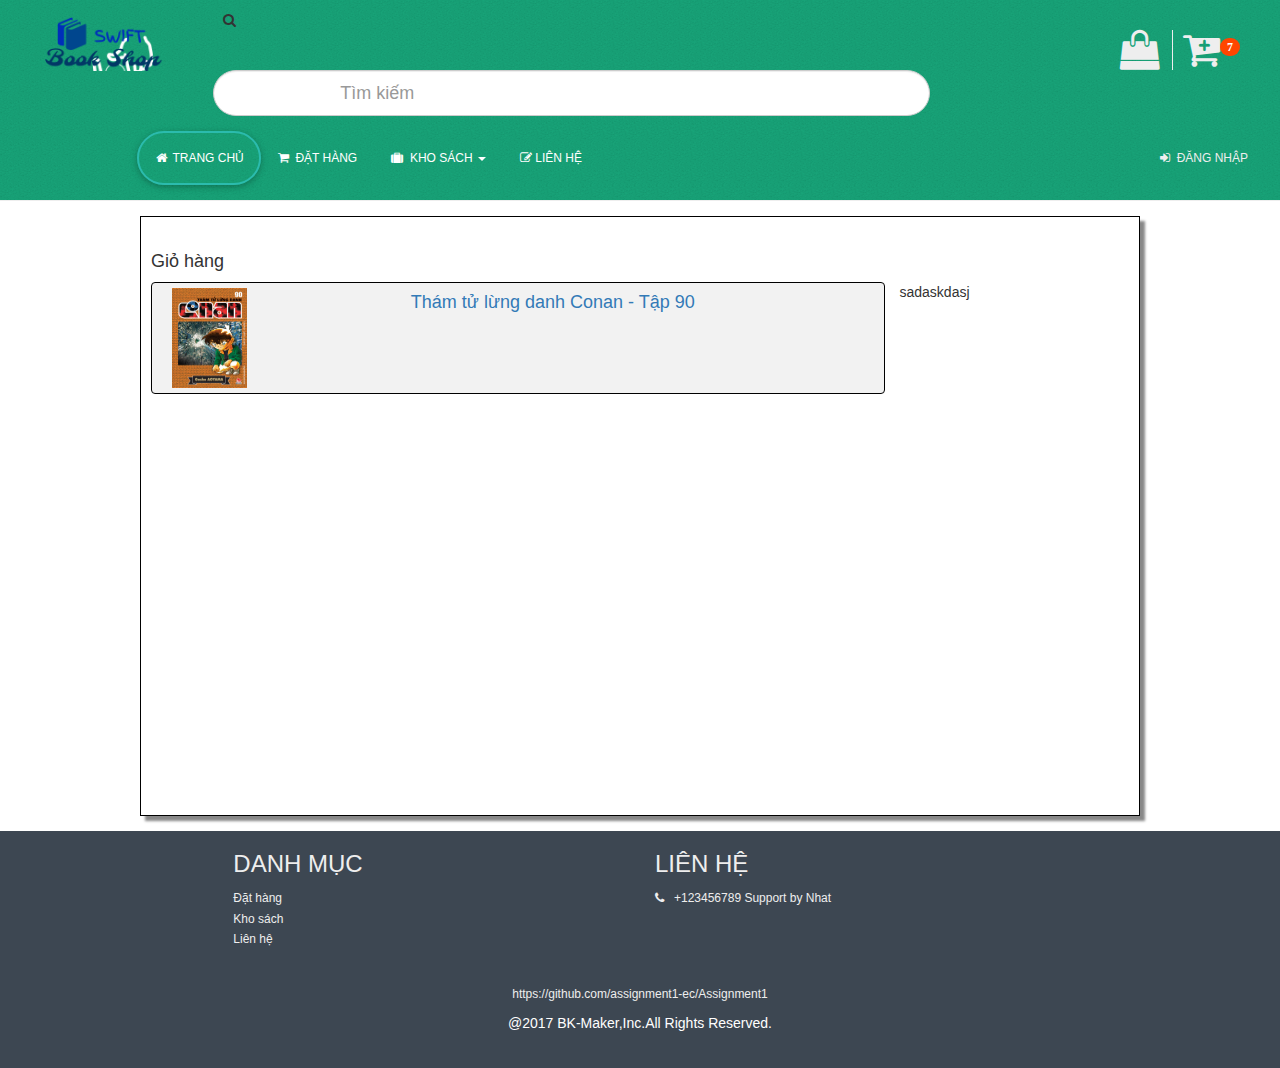
==== cart.html @ 2db315a9 "sadas" ====
<!DOCTYPE html>
<html lang="en">
<head>
	<title>Giỏ hàng</title>
	<meta charset="UTF-8">
    <meta name="viewport" content="width=device-width, initial-scale=1">
    <link href="css/bootstrap.min.css" rel="stylesheet">
    <script src="js/jquery-3.1.1.min.js"></script>
    <script src="js/bootstrap.min.js"></script>
    <script src="plugin/ckeditor/ckeditor.js"></script>
    <link href="plugin/font-awesome/css/font-awesome.min.css" rel="stylesheet">
    <link href="css/style.css" rel="stylesheet">
    <link href="css/main-style.css" rel="stylesheet">
</head>
<body>
	<!-- Begin Header -->
	<div class="header-page ">
        <div class="row" style="width: 100%">
            <button type="button" class="navbar-toggle" data-toggle="collapse" data-target="#myNavbar">
                    <span class="icon-bar"></span>
                    <span class="icon-bar"></span>
                    <span class="icon-bar"></span> 
            </button>
            <div class="col-md-2">

                <h3 class=" title-page">

                    <a href="index.html"><img src="images/logo-1.png" alt="logo"></a>
                </h3>
            </div>
            <div class=" col-md-7" id="search">
                <section id="search">
                    <label for="search-input"><i class="fa fa-search" aria-hidden="true"></i></label>
                    <input id="search-input" class="form-control input-lg" placeholder="Tìm kiếm " autocomplete="off" spellcheck="false" autocorrect="off" tabindex="1">
                    <a id="search-clear" href="#" class="fa fa-times-circle hide" aria-hidden="true"><span class="sr-only">Clear search</span></a>
                </section>
            </div>
            <div class="col-md-3 clearfix ">
                <section class="sale-icon">
                    <a href="#"><i class="fa fa-cart-plus pull-right  cart-shop " aria-hidden="true"><span class="badge">7</span></i></a>
                    <a href="#"> <i class="fa fa-shopping-bag pull-right  bag-shop" aria-hidden="true"></i></a>
                </section>
            </div>
		</div>
        <div class="col-md-offset-1">
            <nav class=" navbar navbar-inverse nav-custom ">
                <div class="collapse navbar-collapse " id="myNavbar">
                    <ul class="nav navbar-nav">
                        <li><a href="index.html" class="active-choice"><i class="fa fa-home fa-fw" aria-hidden="true"></i>&nbsp;Trang chủ</a></li>
                        <li><a href=""><i class="fa fa-shopping-cart" aria-hidden="true"></i>&nbsp; Đặt hàng</a></li>
                        <li class="dropdown">
                            <a class="dropdown-toggle" data-toggle="dropdown" href="#"><i class="fa fa-suitcase" aria-hidden="true"></i>&nbsp; Kho sách 
                                <span class="caret"></span></a>
                            <ul class="dropdown-menu">
                                <li><a href="#">Page 1-1</a></li>
                                <li><a href="#">Page 1-2</a></li>
                                <li><a href="#">Page 1-3</a></li>
                            </ul>
                        </li>

                        <li><a href=""><i class="fa fa-pencil-square-o" aria-hidden="true"></i>&nbsp;Liên hệ</a></li>
                    </ul>



                    <ul class="nav navbar-nav navbar-right">

                        <li><a href="page/nguoidung/login.html" class="login" id="login"><i class="fa fa-sign-in" aria-hidden="true"></i>&nbsp; Đăng nhập</a></li>
                    </ul>
                </div>
            </nav>
        </div>
    </div>
    <!--End Header-->

    <!-- Begin Conttent -->
        <div class="container-fluid main-page">
        	<div class="content-page">
        		<div class="row">
        			<h4>Giỏ hàng</h4>
	        		<div class="col-md-9 col-xs-12 list-book">
	        			<div class="row item-book">
	        				<div class="col-md-4 col-xs-12">
	        					<img id="image-item" src="images/conan.png" name="item-conan">
	        				</div>
	        				<div class="col-md-8 col-xs-12 info-item">
	        					<a href="#link-to-this-book"><h4>Thám tử lừng danh Conan - Tập 90</h4></a>
	       					</div>
	        			</div>
	        		</div>
	        		<div class="col-md-3 col-xs-12 total-price">
	        			sadaskdasj
	        		</div>
        		</div>
        	</div>
        </div>
    <!-- End Content -->

    <!-- Begin Footer -->
	<div class="footer-page">
	    <div class="row">
	        <div class=" col-md-offset-2 col-md-8">
	            <div class="col-xs-6 col-md-6 ">
	                <h3>Danh mục </h3>
	                <ul>
	                    <li>
	                        <a href="#">Đặt hàng</a>
	                    </li>
	                    <li>
	                        <a href="#">Kho sách</a>
	                    </li>
	                    <li>
	                        <a href="#">Liên hệ</a>
	                    </li>
	                </ul>
	            </div>
	            <div class="col-xs-6 col-md-6">
	                <h3>Liên hệ </h3>
	                <ul>
	                    <li>
	                        <a href="#"><i class="fa fa-phone" aria-hidden="true"></i> &nbsp; +123456789 Support by Nhat</a>
	                    </li>
	                </ul>
	            </div>
	        </div>
	    </div>
	    <div class="copy-right">
	        <a href="https://github.com/assignment1-ec/Assignment1">https://github.com/assignment1-ec/Assignment1</a>
	        <p>@2017 BK-Maker,Inc.All Rights Reserved.</p>
	    </div>
	</div>
    <!-- End Footer -->

</body>
</html>
---- css/style.css ----
body {
    background-color: #FFF;
}

.main-page {
    margin-top: 100px;
    background-color: #FFF;
    font-family: 'Segoe UI', Tahoma, Geneva, Verdana, sans-serif;
}


/* Portrait tablets and small desktops */


/*@media (max-width: 767px) {
    .title-page {
        text-align: center;
    }
}*/

@media screen and (max-width: 990px) and (min-width: 768px) {
    .title-page {
        text-align: center;
    }
    .main-page {
        margin-top: 140px;
    }
    .header-index {
        margin-top: 197px;
    }
    .fancy {
        display: none !important;
    }
}

.nav-custom {
    background-color: #3D4752;
    border: 0;
    margin: 15px;
    min-height: 1px;
}

.active {
    background-color: #0099FF;
}

.title-page {
    padding: 10px;
    padding-top: 12px;
    -ms-transform: rotate(-7deg);
    /* IE 9 */
    -webkit-transform: rotate(-7deg);
    /* Chrome, Safari, Opera */
    transform: rotate(-7deg);
}

.title-page span {
    color: #CC0000;
}

.title-page>a {
    font-family: "Comic Sans MS", cursive, sans-serif;
    text-decoration: none;
    cursor: pointer;
    color: #ffffff;
    font-size: 25px;
    font-weight: bold;
    text-transform: uppercase;
    word-spacing: 8px;
}

.title-page a:hover {
    color: #ffffff;
    text-shadow: 1px 1px 1px #fff;
}

.navbar-inverse .navbar-nav>li>a {
    font-family: 'Segoe UI', Tahoma, Geneva, Verdana, sans-serif !important;
    font-size: 12px;
    text-transform: uppercase;
    border: 2px solid transparent;
}

.navbar-inverse .navbar-nav>li>#login {
    color: #09C!important;
    background-color: transparent;
    padding: 15px;
    border: 2px solid transparent;
}

.navbar-inverse .navbar-nav>li>#login:hover {
    color: #ffffff !important;
    box-shadow: none;
    font-weight: normal;
    /*box-shadow: 0 5px 11px 0 rgba(0, 0, 0, .18), 0 4px 15px 0 rgba(0, 0, 0, .15);*/
}

.header-page {
    background-color: #ffffff;
    border-bottom: 1px solid #eee;
    /*box-shadow: 0 10px 16px 0 rgba(0, 0, 0, 0.2), 0 6px 20px 0 rgba(0, 0, 0, 0.19) !important;*/
}

.navbar-inverse .navbar-nav>li>a:hover {
    background-color: 0;
    text-shadow: 0;
}

.navbar-inverse .navbar-nav>li>.active-choice {
    color: #2BBBAD;
    border: 2px solid #2BBBAD;
    background-color: transparent;
    /*font-size: 30px;
    padding: 15px;*/
    border-radius: 10em;
    box-shadow: 0 2px 5px 0 rgba(0, 0, 0, .16), 0 2px 10px 0 rgba(0, 0, 0, .12);
}

.navbar-inverse .navbar-nav>li>.active-choice:hover {
    box-shadow: 0 5px 11px 0 rgba(0, 0, 0, .18), 0 4px 15px 0 rgba(0, 0, 0, .15);
}

.navbar-inverse .navbar-nav>li>a:focus,
.navbar-inverse .navbar-nav>li>a:hover {
    color: #2BBBAD;
    border: 2px solid #2BBBAD;
    background-color: transparent;
    /*font-size: 30px;
    padding: 15px;*/
    border-radius: 10em;
    box-shadow: 0 2px 5px 0 rgba(0, 0, 0, .16), 0 2px 10px 0 rgba(0, 0, 0, .12);
}

.navbar-inverse .navbar-nav>li>a {
    color: #fff;
}

.icon-bar {
    background-color: #5B5C60;
    font-family: Roboto, sans-serif;
}

.navbar-toggle:hover {
    box-shadow: 0 0 6px rgba(35, 173, 255, 1);
}

.navbar-toggle {
    border: 1px solid #eeeeee;
    border-radius: 5px;
}

.navbar-inverse .navbar-nav>.active>a,
.navbar-inverse .navbar-nav>.active>a:focus,
.navbar-inverse .navbar-nav>.active>a:hover {
    background-color: 0;
    cursor: pointer;
    /*text-shadow: 3px 3px 3px black, 0 0 1em blue, 0 0 0.2em darkblue;*/
}

.dropdown-menu {
    padding: 0;
}

.dropdown-menu>li>a {
    padding: 15px;
}

.dropdown-menu>li>a:focus,
.dropdown-menu>li>a:hover {
    background-color: #0092DF;
    color: #fff;
}

.img-circle {
    border: 5px solid #5C3566;
}

.content-page {
    background-color: #ffffff;
    padding: 15px;
    min-height: 600px;
}

.content-left {
    background-color: #ffffff;
    padding: 15px;
}

.content-left>article {
    padding: 15px;
    border: 1px solid #eeeeee;
    box-shadow: 0 10px 16px 0 rgba(0, 0, 0, 0.2), 0 6px 20px 0 rgba(0, 0, 0, 0.19) !important;
}

.content-right {
    background-color: #ffffff;
    padding: 15px;
}

.category {
    background-color: #fff;
    padding: 0;
    margin-bottom: 15px;
    box-shadow: 0 10px 16px 0 rgba(0, 0, 0, 0.2), 0 6px 20px 0 rgba(0, 0, 0, 0.19) !important;
}

.category h1 {
    border-top: 5px solid #5C3566;
    font-size: 20px;
    border-top-left-radius: 3px;
    border-top-right-radius: 3px;
    text-transform: uppercase;
    padding: 15px;
    margin: 0;
    background-color: #D7E1EB;
    color: #8F8759;
}

.category ul {
    padding: 15px;
    padding-left: 30px;
}

.footer-page p {
    color: #fff;
    text-align: center;
    margin-top: 10px;
}

.nav-custom {
    border: 0;
    margin: 15px;
    min-height: 1px;
}

.active {
    background-color: #0099FF;
}

.title-page {
    margin: 5px;
}

.title-page a {
    text-decoration: none;
    cursor: pointer;
    color: #FFF;
    text-transform: uppercase;
}

.title-page a:hover {
    text-shadow: 1px 2px 1px #fff;
}

.header-page,
#myNavbar {
    background-color: #3d4752;
}

.navbar-inverse .navbar-nav>li>a {
    font-family: 'Segoe UI', Tahoma, Geneva, Verdana, sans-serif;
    text-transform: uppercase;
}

.signin {
    border: 1px solid #eeeeee;
    border-radius: 4px;
}

.userInfo {
    border-left: #707e8d solid 1px;
}

.navbar-inverse .navbar-nav>li>a:hover {
    background-color: 0;
    /*text-shadow: 1px 1px 2px black, 0 0 1em blue, 0 0 0.2em darkblue;*/
}

.icon-bar {
    background-color: #5B5C60;
}

.navbar-toggle:hover {
    box-shadow: 0 0 6px rgba(35, 173, 255, 1);
}

.navbar-toggle {
    border: 1px solid #eeeeee;
    border-radius: 5px;
}

.navbar-inverse .navbar-nav>.active>a,
.navbar-inverse .navbar-nav>.active>a:focus,
.navbar-inverse .navbar-nav>.active>a:hover {
    background-color: 0;
    text-shadow: 3px 3px 3px black, 0 0 1em blue, 0 0 0.2em darkblue;
}

.dropdown-menu {
    padding: 0;
}

.dropdown-menu>li>a {
    padding: 10px;
}

.dropdown-menu>li>a:focus,
.dropdown-menu>li>a:hover {
    background-color: #0092DF;
    color: #fff;
}

.img-circle {
    border: 5px solid #5C3566;
}

.content-page {
    background-color: #ffffff;
    padding: 15px;
    min-height: 600px;
}

.content-left {
    background-color: #ffffff;
    padding: 15px;
}

.content-left>article {
    padding: 15px;
    border: 1px solid #eeeeee;
    box-shadow: 0 10px 16px 0 rgba(0, 0, 0, 0.2), 0 6px 20px 0 rgba(0, 0, 0, 0.19) !important;
}

.content-right {
    background-color: #ffffff;
    padding: 15px;
}

.category {
    background-color: #fff;
    padding: 0;
    margin-bottom: 15px;
    box-shadow: 0 10px 16px 0 rgba(0, 0, 0, 0.2), 0 6px 20px 0 rgba(0, 0, 0, 0.19) !important;
}

.category h1 {
    border-top: 5px solid #5C3566;
    font-size: 20px;
    border-top-left-radius: 3px;
    border-top-right-radius: 3px;
    text-transform: uppercase;
    padding: 15px;
    margin: 0;
    background-color: #D7E1EB;
    color: #8F8759;
}

.category ul {
    padding: 15px;
    padding-left: 30px;
}

.footer-page {
    width: 100%;
    margin: 0;
    min-height: 100px;
    background-color: #3D4752;
    /*box-shadow: 0 10px 16px 0 rgba(0, 0, 0, 0.2), 0 6px 20px 0 rgba(0, 0, 0, 0.19) !important;*/
}

.footer-page h3 {
    color: #eee;
    text-transform: uppercase;
}

.footer-page ul {
    list-style: none;
    padding: 0;
}

.footer-page ul li a,
.footer-page .copy-right a {
    color: #eee;
    text-decoration: none;
    font-size: 12px;
}

.footer-page ul li a:hover {
    color: #2BBBAD;
}

.footer-page .copy-right {
    text-align: center;
    padding: 25px;
    background-color: inherit;
}

.carousel {
    border-radius: 5px;
    border: 5px solid #5C3566;
    margin: 15px;
    box-shadow: 0 10px 16px 0 rgba(0, 0, 0, 0.2), 0 6px 20px 0 rgba(0, 0, 0, 0.19) !important;
}


/*---------------List de -----------------------*/


/*---------------Tao de thi -------------------*/

.glyphicon-plus-sign {
    font-size: 50px;
}

.add_test {
    padding: 10px;
    text-align: center;
    color: #fff;
    border-radius: 100%;
    background-color: #0092DF;
    position: fixed;
    top: 150px;
    left: 90%;
}

.create-modal {
    border-radius: 0;
}

.create-modal>.modal-header h4 {
    border-top: 5px solid #5C3566;
    font-size: 20px;
    text-transform: uppercase;
    padding: 15px;
    margin: 0;
    background-color: #0092DF;
    color: #fff;
}

.create-modal>.modal-header button {
    margin: 15px;
    color: #ffffff;
}

.close {
    opacity: 1;
}

.create-modal>.modal-header {
    padding: 0;
}

.thumbnail-create {
    padding: 0;
    background-color: #ffffff;
}

.thumbnail-create>p {
    font-size: 100px;
    color: #ffffff;
    margin: 0 auto;
    text-align: center;
    padding: 0;
    height: 150px;
    width: 150px;
    border-radius: 100%;
    background-color: #0092DF;
    border: 5px solid #5C3566;
    cursor: pointer;
}

.create-body {
    background-color: #ffffff;
    padding: 15px;
    min-height: 600px;
}

.row-create {
    margin-bottom: 25px;
}

.add-question {
    color: mediumseagreen;
}


/*CSS Detail*/

.content-page{
    margin: 15px; 
    border: .5px solid black;
    background-color: #FAFAFA;
    box-shadow: 5px 5px 2.5px #888888;
}

.view-detail{
    
}

label{
    margin: 10px;
    font-style: oblique;
    font-weight: 600;
}

#number{
    width: 75px;
}

button{
    margin: 20px;
    height: 40px;
    font-style: 1000;
    border: 1px solid black;
    border-radius: 2px;
}

#add-cart{
    width: 250px;
    background-color: #F79F81;
    border-radius: 2px;
}

#buy-now{
    width: 120px;
    background-color: #81DAF5;
}

/*End CSS Detail*/

/*CSS CART*/

.item-book{
    border: 1px solid black;
    border-radius: 4px;
    background-color: #F2F2F2;
}

#image-item{
    width: 75px;
    height: 100px;
    margin: 5px;
}
/*END CSS CART*/
---- css/main-style.css ----
body {
    width: 100%;
    margin: 0;
    padding: 0;
}

.header-page,
#myNavbar {
    background-image: url('../images/bg-header.png');
    background-repeat: repeat;
    width: 100%;
}

.navbar-inverse .navbar-nav>li>a {
    color: #ffffff;
}

.dropdown-menu>li>a {
    background-color: rgba(29, 158, 116, 0.3);
    color: #1D9E74;
}

.dropdown-menu {
    border-radius: 0;
    border: 1px solid #eeeeee;
}

.navbar-toggle {
    z-index: 999;
}

.title-page {
    transform: none;
}

.navbar-inverse .navbar-nav>.open>a,
.navbar-inverse .navbar-nav>.open>a:focus,
.navbar-inverse .navbar-nav>.open>a:hover {
    background-color: #1D9E74;
}

.title-page>a img {
    margin-left: 30px;
    width: 120px;
}

.navbar-inverse .navbar-collapse,
.navbar-inverse .navbar-form {
    border-color: transparent;
}

.navbar-inverse .navbar-nav>li>.active-choice {
    color: #ffffff;
}

.nav-custom {
    background-image: url('../images/bg-header.png');
    background-repeat: repeat;
}

.navbar-toggle {
    margin-right: 40px;
    margin-top: 30px;
}

#search {
    position: relative;
}

#search button {
    position: absolute;
    left: 100px;
    top: 13px;
    border: 0;
    background: transparent;
}

#search>.dropdown {
    position: absolute;
    left: 17px;
    top: 13px;
    border-right: 1px solid #ccc;
}

#search>.dropdown a {
    text-decoration: none;
    padding: 10px;
}

#search>.dropdown>.dropdown-menu {
    margin-top: 13px;
}

#search input {
    text-indent: 110px;
    border-radius: 10em;
    margin-top: 30px;
}

.sale-icon {
    margin-top: 30px;
    padding-right: 10px;
}

.sale-icon a {
    color: #eeeeee;
}

.navbar-inverse .navbar-nav>li>#login {
    color: #eeeeee !important;
}

.cart-shop,
.bag-shop {
    font-size: 40px;
}

.cart-shop {
    padding-left: 10px;
    border-left: 1px solid #eeeeee;
}

.badge {
    background-color: orangered;
}

@media (max-width: 767px) {
    .title-page {
        width: 30%;
    }
}

.header-page {
    background-image: url('../images/bg-header.png');
    background-repeat: repeat;
    box-shadow: 0 !important;
}


/*--------------body------------------*/

.main-page {
    margin: 0;
    width: 100%;
    min-height: 0;
}

.content-page {
    margin-left: auto;
    margin-right: auto;
    width: 80%;
    padding: 0;
    position: relative;
    min-height: 600px;
    background-color: transparent;
    padding: 25px;
}

.content-page>section>.banner {
    background-image: url("../images/bg-banner.jpg");
    background-repeat: no-repeat;
    position: absolute;
    height: 500px;
    background-position: center;
    background-color: #08486B;
    width: 100%;
    color: #ffffff;
    text-align: center;
}

.content-book-salest {
    margin-top: 250px;
    background-color: #ffffff;
    padding: 0;
}

.content-book-salest>.row {
    margin: 0;
}

.content-book-salest>.row>.col-md-3 {
    margin: 0;
    padding: 0;
}

.thumbnail-book {
    border: 0;
    border-radius: 0;
    margin: 0;
    padding: 0;
}

.thumbnail-book img {
    width: 100%;
    padding: 0 40px;
}

.thumbnail-book .caption {
    text-align: center;
}

.thumbnail-book .caption h1 {
    font-size: 15px;
    margin: 0;
}

.thumbnail-book .caption p {
    padding: 10px;
    margin: 0;
}

.container-hot>h1 {
    font-size: 20px;
    text-transform: uppercase;
    padding: 10px 0;
    color: #ffffff;
    border-bottom: 3px solid #1D9F75;
}

.container-hot h1 span {
    padding: 10px;
    background-color: #1D9F75;
}

.container-hot>.row>.col-md-3>.thumbnail-book>.caption {
    color: #083B66;
    text-align: center;
}

.container-hot>.row>.col-md-3 {
    padding: 0;
}

.container-hot>.row>.col-md-3>.thumbnail-book>.caption>p span {
    background-color: #CC0000;
    color: #ffffff;
}

.container-hot>.row>.col-md-3>.thumbnail-book>.caption>p:last-child {
    font-size: 12px;
    text-decoration: line-through;
    padding-top: 0;
    padding-bottom: 0;
}


/*.buy-now {
   
}

.buy-now ul {
    list-style: none;
    position: absolute;
    bottom: 30px;
}

.buy-now ul li a {
    display: none;
    text-decoration: none;
    padding: 15px;
    border: 2px solid #fb3;
    color: #ffffff;
    margin: 15px;
    text-align: center;
}

.buy-now ul li a:hover {
    color: #fb3;
    background-color: #222222;
    opacity: 0.7;
}


.container-hot>.row>.col-md-3>.thumbnail-book:hover .buy-now {
    border: 2px solid #fb3;
    background-color: #0E3D67;
    height: 100%;
    opacity: 0.8;
    color: transparent !important;
    cursor: pointer;
}

.container-hot>.row>.col-md-3>.thumbnail-book:hover .buy-now ul li a {
    display: block;
}*/

.container-hot>.row>.col-md-3>.thumbnail-book:hover .buy-now {
    display: block;
}

.buy-now {
    position: absolute;
    top: 40%;
    left: 26%;
    display: none;
}

.buy-now ul li a i {
    border: 2px solid #007E33;
    padding: 15px;
    border-radius: 100%;
    font-size: 20px;
    color: #eeeeee;
    background-color: #007E33;
}

.container-hot>.row>.col-md-3>.thumbnail-book {
    border: 2px solid #eeeeee;
    color: #007E33!important;
    border-radius: 10px;
    margin: 10px;
    padding: 10px;
    cursor: pointer;
}

.buy-now ul li a:hover {
    box-shadow: 0 10px 16px 0 rgba(0, 0, 0, 0.2), 0 6px 20px 0 rgba(0, 0, 0, 0.19);
}

.container-hot>.row>.col-md-3>.thumbnail-book:hover {
    border: 2px solid #00C851;
    color: #007E33!important;
    border-radius: 10px;
    box-shadow: 0 10px 16px 0 rgba(0, 0, 0, 0.2), 0 6px 20px 0 rgba(0, 0, 0, 0.19);
}


/*---------------đổi trả-------------------*/

.breadcrumb {
    margin-top: 15px;
}

.search-bar {
    margin: 0;
    padding: 0;
    width: 100%;
}

.danhmuc,
.gia {
    border: 1px solid #eeeeee;
}

.danhmuc ul,
.gia ul {
    list-style: none;
    padding: 0;
}

.danhmuc ul li,
.gia ul li {
    padding: 10px;
}

.danhmuc ul li a,
.gia ul li a {
    text-decoration: none;
    padding: 15px;
}

.danhmuc h3,
.gia h3 {
    margin: 0;
    background-color: #eeeeee;
    padding: 10px;
    padding-left: 30px;
    font-size: 15px;
    color: #08486B;
}

.panel-search {
    border-radius: 0;
    border: 1px solid #eeeeee;
}

.panel-search .panel-heading {
    background-color: #eeeeee;
    border-radius: 0;
    border: 0;
}
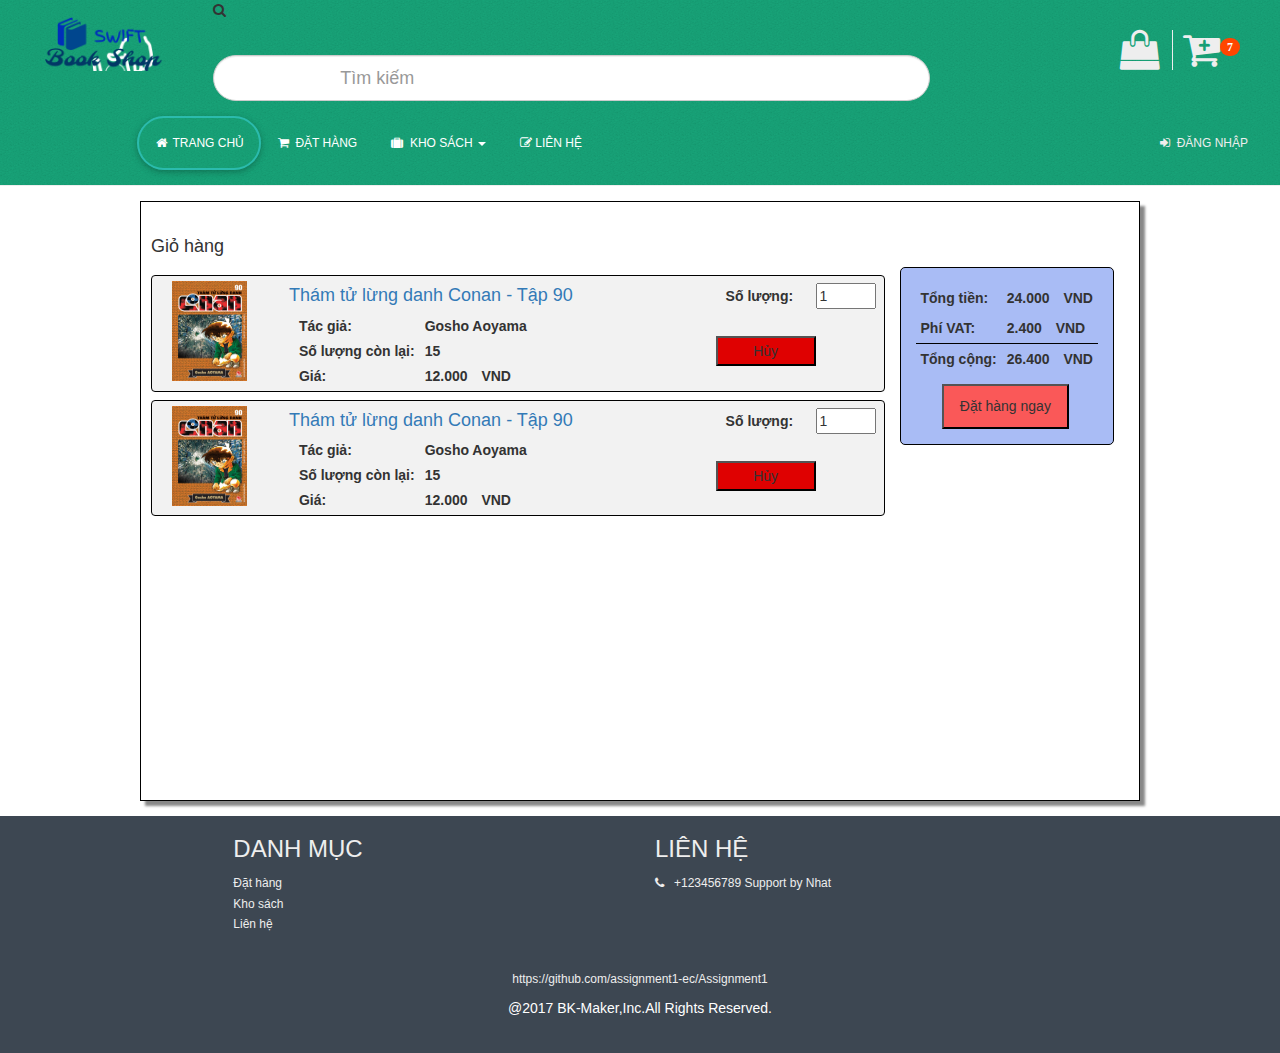
==== commit d92f9722: "cart page" ====
--- a/cart.html
+++ b/cart.html
@@ -79,17 +79,155 @@
         		<div class="row">
         			<h4>Giỏ hàng</h4>
 	        		<div class="col-md-9 col-xs-12 list-book">
+
+	        			<!-- ITEM 1 -->
 	        			<div class="row item-book">
-	        				<div class="col-md-4 col-xs-12">
+	        				<div class="col-md-2 col-xs-12">
 	        					<img id="image-item" src="images/conan.png" name="item-conan">
 	        				</div>
-	        				<div class="col-md-8 col-xs-12 info-item">
-	        					<a href="#link-to-this-book"><h4>Thám tử lừng danh Conan - Tập 90</h4></a>
+	        				<div class="col-md-7 col-xs-12 info-item">
+	        					<table>
+	        						<tr>
+	        							<a href="#link-to-this-book"><h4>Thám tử lừng danh Conan - Tập 90</h4></a>
+	        						</tr>
+	        						<tr>
+	        							<td>
+	        								<label>Tác giả: </label>
+	        							</td>
+	        							<td>
+	        								<label id="auth">Gosho Aoyama</label>
+	        							</td>
+	        						</tr>
+	        						<tr>
+	        							<td>
+	        								<label>Số lượng còn lại: </label>
+	        							</td>
+	        							<td>
+	        								<label id="rem">15</label>
+	        							</td>
+	        						</tr>
+	        						<tr>
+	        							<td>
+	        								<label>Giá: </label>
+	        							</td>
+	        							<td>
+	        								<label id="pr">12.000</label>
+	        								<label>VND</label>
+	        							</td>
+	        						</tr>
+	        					</table>
+	       					</div>
+	       					<div class="col-md-3 col-xs-12 other">
+	       						<table>
+	       							<tr>
+	       								<td>
+	       									<label>Số lượng: </label>
+	       								</td>
+	       								<td>
+	       									<input id="num" type="number" name="" value="1" />
+	       								</td>
+	       							</tr>
+	       							<tr>
+	       								<td>
+	       								<button id="cancel">Hủy</button>
+	       								</td>
+	       							</tr>
+	       						</table>
 	       					</div>
 	        			</div>
+	        			<!-- END ITEM 1 -->
+
+	        			<!-- ITEM 2 -->
+	        			<div class="row item-book">
+	        				<div class="col-md-2 col-xs-12">
+	        					<img id="image-item" src="images/conan.png" name="item-conan">
+	        				</div>
+	        				<div class="col-md-7 col-xs-12 info-item">
+	        					<table>
+	        						<tr>
+	        							<a href="#link-to-this-book"><h4>Thám tử lừng danh Conan - Tập 90</h4></a>
+	        						</tr>
+	        						<tr>
+	        							<td>
+	        								<label>Tác giả: </label>
+	        							</td>
+	        							<td>
+	        								<label id="auth">Gosho Aoyama</label>
+	        							</td>
+	        						</tr>
+	        						<tr>
+	        							<td>
+	        								<label>Số lượng còn lại: </label>
+	        							</td>
+	        							<td>
+	        								<label id="rem">15</label>
+	        							</td>
+	        						</tr>
+	        						<tr>
+	        							<td>
+	        								<label>Giá: </label>
+	        							</td>
+	        							<td>
+	        								<label id="pr">12.000</label>
+	        								<label>VND</label>
+	        							</td>
+	        						</tr>
+	        					</table>
+	       					</div>
+	       					<div class="col-md-3 col-xs-12 other">
+	       						<table>
+	       							<tr>
+	       								<td>
+	       									<label>Số lượng: </label>
+	       								</td>
+	       								<td>
+	       									<input id="num" type="number" name="" value="1" />
+	       								</td>
+	       							</tr>
+	       							<tr>
+	       								<td>
+	       								<button id="cancel">Hủy</button>
+	       								</td>
+	       							</tr>
+	       						</table>
+	       					</div>
+	        			</div>
+	        			<!-- END ITEM 2 -->
+
 	        		</div>
-	        		<div class="col-md-3 col-xs-12 total-price">
-	        			sadaskdasj
+	        		<div class="col-md-3 col-xs-12">
+	        			<div class="total-price">
+	        				<table>
+	        					<tr>
+	        						<td>
+	        							<label>Tổng tiền: </label>
+	        						</td>
+	        						<td>
+	        							<label id="total">24.000</label>
+	        							<label> VND</label>
+	        						</td>
+	        					</tr>
+	        					<tr>
+	        						<td>
+	        							<label>Phí VAT: </label>
+	        						</td>
+	        						<td>
+	        							<label id="VAT">2.400</label>
+	        							<label> VND</label>
+	        						</td>
+	        					</tr>
+	        					<tr id="other-2">
+	        						<td>
+	        							<label>Tổng cộng: </label>
+	        						</td>
+	        						<td>
+	        							<label id="sum">26.400</label>
+	        							<label> VND</label>
+	        						</td>
+	        					</tr>
+	        				</table>
+	        				<button id="buy-now-2">Đặt hàng ngay</button>
+	        			</div>
 	        		</div>
         		</div>
         	</div>
--- a/css/style.css
+++ b/css/style.css
@@ -497,7 +497,7 @@
     
 }
 
-label{
+.info-book label{
     margin: 10px;
     font-style: oblique;
     font-weight: 600;
@@ -507,7 +507,7 @@
     width: 75px;
 }
 
-button{
+.info-book button{
     margin: 20px;
     height: 40px;
     font-style: 1000;
@@ -534,6 +534,25 @@
     border: 1px solid black;
     border-radius: 4px;
     background-color: #F2F2F2;
+    margin-top: 8px;
+}
+
+.info-item label{
+    margin-left: 10px;
+}
+
+#num{
+    width: 60px;
+}
+
+.other label{
+    margin: 10px;
+}
+.other button{
+    width: 100px;
+    height: 30px;
+    background-color: #DF0101;  
+    margin-top: 20px;
 }
 
 #image-item{
@@ -541,6 +560,30 @@
     height: 100px;
     margin: 5px;
 }
+
+.total-price{
+    border: .5px solid black;
+    padding: 15px;
+    border-radius: 5px;
+    background-color: #A9BCF5;
+}
+
+.total-price label{
+    margin: 5px;
+}
+
+#buy-now-2{
+    background-color: #FA5858;
+    width: 70%;
+    text-align: center;
+    height: 45px;
+    margin-left: 26px;
+    margin-top: 10px;
+}
+
+#other-2{
+    border-top: .5px solid black;
+}
 /*END CSS CART*/
 
 
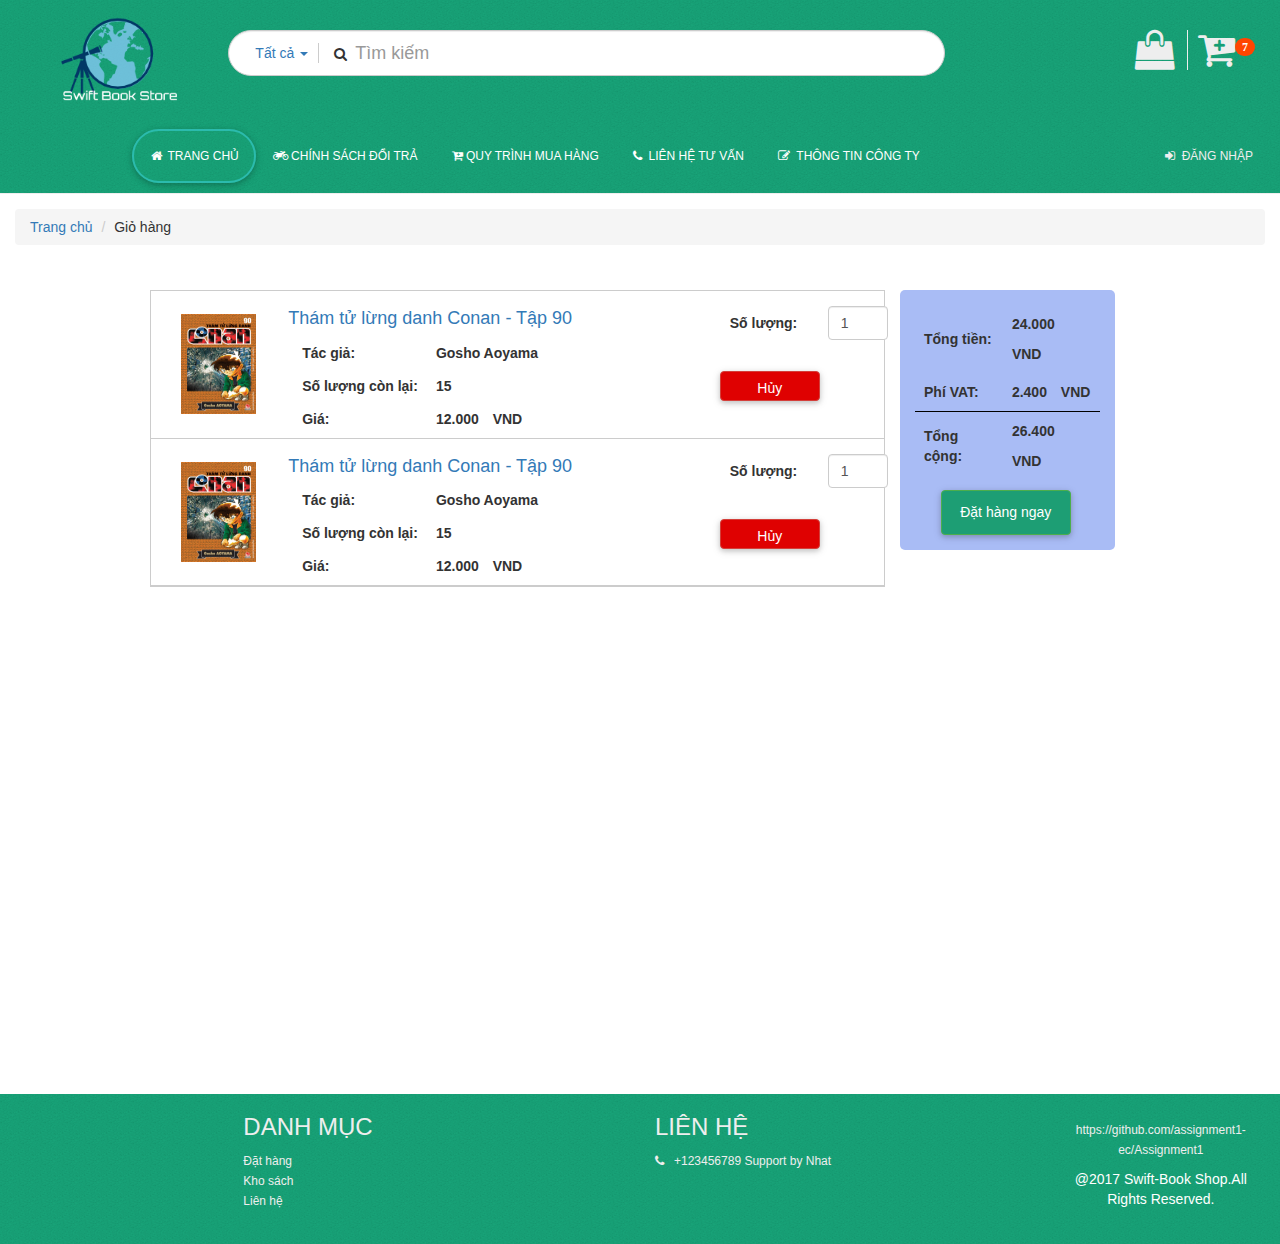
==== commit 864e1f2b: "add notify by Nhat Cao" ====
--- a/cart.html
+++ b/cart.html
@@ -1,8 +1,9 @@
 <!DOCTYPE html>
 <html lang="en">
+
 <head>
-	<title>Giỏ hàng</title>
-	<meta charset="UTF-8">
+    <title>Giỏ hàng</title>
+    <meta charset="UTF-8">
     <meta name="viewport" content="width=device-width, initial-scale=1">
     <link href="css/bootstrap.min.css" rel="stylesheet">
     <script src="js/jquery-3.1.1.min.js"></script>
@@ -12,25 +13,37 @@
     <link href="css/style.css" rel="stylesheet">
     <link href="css/main-style.css" rel="stylesheet">
 </head>
+
 <body>
-	<!-- Begin Header -->
-	<div class="header-page ">
-        <div class="row" style="width: 100%">
+    <!-- Begin Header -->
+    <div class="header-page ">
+        <div style="width: 100%" class="row navbar navbar-inverse" data-spy="affix" data-offset-top="197">
             <button type="button" class="navbar-toggle" data-toggle="collapse" data-target="#myNavbar">
                     <span class="icon-bar"></span>
                     <span class="icon-bar"></span>
                     <span class="icon-bar"></span> 
-            </button>
+                 </button>
             <div class="col-md-2">
 
-                <h3 class=" title-page">
-
-                    <a href="index.html"><img src="images/logo-1.png" alt="logo"></a>
+                <h3 class="title-page">
+                    <a href="index.html"><img src="images/logo2.png" alt="logo"></a>
                 </h3>
             </div>
-            <div class=" col-md-7" id="search">
+            <div class="col-md-7">
                 <section id="search">
-                    <label for="search-input"><i class="fa fa-search" aria-hidden="true"></i></label>
+                    <div class="dropdown">
+                        <a href="#" class="dropdown-toggle" data-toggle="dropdown">Tất cả <span class="caret"></span> </a>
+                        <ul class="dropdown-menu">
+                            <li><a href="#">Tất cả</a></li>
+                            <li><a href="#">Văn học cổ điển</a></li>
+                            <li><a href="#">Toán học</a></li>
+                            <li><a href="#">Vật lý</a></li>
+                            <li><a href="#">Truyện dài</a></li>
+                            <li><a href="#">Mỹ thuật</a></li>
+                            <li><a href="#">Hóa học</a></li>
+                        </ul>
+                    </div>
+                    <button type="button" id="btnSearch"><i class="fa fa-search" aria-hidden="true"></i></button>
                     <input id="search-input" class="form-control input-lg" placeholder="Tìm kiếm " autocomplete="off" spellcheck="false" autocorrect="off" tabindex="1">
                     <a id="search-clear" href="#" class="fa fa-times-circle hide" aria-hidden="true"><span class="sr-only">Clear search</span></a>
                 </section>
@@ -40,234 +53,254 @@
                     <a href="#"><i class="fa fa-cart-plus pull-right  cart-shop " aria-hidden="true"><span class="badge">7</span></i></a>
                     <a href="#"> <i class="fa fa-shopping-bag pull-right  bag-shop" aria-hidden="true"></i></a>
                 </section>
-            </div>
-		</div>
+
+
+            </div>
+
+
+
+        </div>
         <div class="col-md-offset-1">
-            <nav class=" navbar navbar-inverse nav-custom ">
+            <nav class=" navbar navbar-inverse nav-custom " style="z-index: 1;">
                 <div class="collapse navbar-collapse " id="myNavbar">
+
                     <ul class="nav navbar-nav">
                         <li><a href="index.html" class="active-choice"><i class="fa fa-home fa-fw" aria-hidden="true"></i>&nbsp;Trang chủ</a></li>
-                        <li><a href=""><i class="fa fa-shopping-cart" aria-hidden="true"></i>&nbsp; Đặt hàng</a></li>
-                        <li class="dropdown">
-                            <a class="dropdown-toggle" data-toggle="dropdown" href="#"><i class="fa fa-suitcase" aria-hidden="true"></i>&nbsp; Kho sách 
-                                <span class="caret"></span></a>
-                            <ul class="dropdown-menu">
-                                <li><a href="#">Page 1-1</a></li>
-                                <li><a href="#">Page 1-2</a></li>
-                                <li><a href="#">Page 1-3</a></li>
-                            </ul>
-                        </li>
-
-                        <li><a href=""><i class="fa fa-pencil-square-o" aria-hidden="true"></i>&nbsp;Liên hệ</a></li>
+                        <li><a href="doitra.html"><i class="fa fa-motorcycle" aria-hidden="true"></i>&nbsp;Chính sách đổi trả</a></li>
+                        <li><a href="transcript.html"><i class="fa fa-cart-plus" aria-hidden="true"></i>&nbsp;Quy trình mua hàng</a></li>
+                        <li><a href="#footer-page"><i class="fa fa-phone" aria-hidden="true"></i>&nbsp; Liên hệ tư vấn</a></li>
+                        <li><a href="#footer-page"><i class="fa fa-pencil-square-o" aria-hidden="true"></i>&nbsp; Thông tin công ty</a></li>
                     </ul>
 
 
 
                     <ul class="nav navbar-nav navbar-right">
 
-                        <li><a href="page/nguoidung/login.html" class="login" id="login"><i class="fa fa-sign-in" aria-hidden="true"></i>&nbsp; Đăng nhập</a></li>
+                        <li><a href="login.html" class="login" id="login"><i class="fa fa-sign-in" aria-hidden="true"></i>&nbsp; Đăng nhập</a></li>
                     </ul>
-                </div>
+
+                </div>
+
+
+
             </nav>
+
+        </div>
+        <!--end-->
+    </div>
+    <!--End Header-->
+
+    <!-- Begin Conttent -->
+    <div class="container-fluid main-page">
+        <ul class="breadcrumb">
+            <li><a href="index.html">Trang chủ</a></li>
+            <li>Giỏ hàng</li>
+        </ul>
+        <div class="content-page">
+            <div class="row">
+
+                <div class="col-md-9 col-xs-12 list-book">
+
+                    <!-- ITEM 1 -->
+                    <div class="row item-book">
+                        <div class="col-md-2 col-xs-12">
+                            <img id="image-item" src="images/conan.png" name="item-conan">
+                        </div>
+                        <div class="col-md-7 col-xs-12 info-item">
+                            <table>
+                                <tr>
+                                    <a href="#link-to-this-book">
+                                        <h4>Thám tử lừng danh Conan - Tập 90</h4>
+                                    </a>
+                                </tr>
+                                <tr>
+                                    <td>
+                                        <label>Tác giả: </label>
+                                    </td>
+                                    <td>
+                                        <label id="auth">Gosho Aoyama</label>
+                                    </td>
+                                </tr>
+                                <tr>
+                                    <td>
+                                        <label>Số lượng còn lại: </label>
+                                    </td>
+                                    <td>
+                                        <label id="rem">15</label>
+                                    </td>
+                                </tr>
+                                <tr>
+                                    <td>
+                                        <label>Giá: </label>
+                                    </td>
+                                    <td>
+                                        <label id="pr">12.000</label>
+                                        <label>VND</label>
+                                    </td>
+                                </tr>
+                            </table>
+                        </div>
+                        <div class="col-md-3 col-xs-12 other">
+                            <table>
+                                <tr>
+                                    <td>
+                                        <label>Số lượng: </label>
+                                    </td>
+                                    <td>
+                                        <input id="num" type="number" class="form-control" name="" value="1" />
+                                    </td>
+                                </tr>
+                                <tr>
+                                    <td>
+                                        <button id="cancel" class="btn btn-danger btn-nhat">Hủy</button>
+                                    </td>
+                                </tr>
+                            </table>
+                        </div>
+                    </div>
+                    <!-- END ITEM 1 -->
+
+                    <!-- ITEM 2 -->
+                    <div class="row item-book">
+                        <div class="col-md-2 col-xs-12">
+                            <img id="image-item" src="images/conan.png" name="item-conan">
+                        </div>
+                        <div class="col-md-7 col-xs-12 info-item">
+                            <table>
+                                <tr>
+                                    <a href="#link-to-this-book">
+                                        <h4>Thám tử lừng danh Conan - Tập 90</h4>
+                                    </a>
+                                </tr>
+                                <tr>
+                                    <td>
+                                        <label>Tác giả: </label>
+                                    </td>
+                                    <td>
+                                        <label id="auth">Gosho Aoyama</label>
+                                    </td>
+                                </tr>
+                                <tr>
+                                    <td>
+                                        <label>Số lượng còn lại: </label>
+                                    </td>
+                                    <td>
+                                        <label id="rem">15</label>
+                                    </td>
+                                </tr>
+                                <tr>
+                                    <td>
+                                        <label>Giá: </label>
+                                    </td>
+                                    <td>
+                                        <label id="pr">12.000</label>
+                                        <label>VND</label>
+                                    </td>
+                                </tr>
+                            </table>
+                        </div>
+                        <div class="col-md-3 col-xs-12 other">
+                            <table>
+                                <tr>
+                                    <td>
+                                        <label>Số lượng: </label>
+                                    </td>
+                                    <td>
+                                        <input id="num" type="number" name="" class="form-control" value="1" />
+                                    </td>
+                                </tr>
+                                <tr>
+                                    <td>
+                                        <button id="cancel" class="btn btn-danger btn-nhat">Hủy</button>
+                                    </td>
+                                </tr>
+                            </table>
+                        </div>
+                    </div>
+                    <!-- END ITEM 2 -->
+
+                </div>
+                <div class="col-md-3 col-xs-12">
+                    <div class="total-price">
+                        <table>
+                            <tr>
+                                <td>
+                                    <label>Tổng tiền: </label>
+                                </td>
+                                <td>
+                                    <label id="total">24.000</label>
+                                    <label> VND</label>
+                                </td>
+                            </tr>
+                            <tr>
+                                <td>
+                                    <label>Phí VAT: </label>
+                                </td>
+                                <td>
+                                    <label id="VAT">2.400</label>
+                                    <label> VND</label>
+                                </td>
+                            </tr>
+                            <tr id="other-2">
+                                <td>
+                                    <label>Tổng cộng: </label>
+                                </td>
+                                <td>
+                                    <label id="sum">26.400</label>
+                                    <label> VND</label>
+                                </td>
+                            </tr>
+                        </table>
+                        <button id="buy-now-2" class="btn btn-success btn-nhat">Đặt hàng ngay</button>
+                    </div>
+                </div>
+            </div>
         </div>
     </div>
-    <!--End Header-->
-
-    <!-- Begin Conttent -->
-        <div class="container-fluid main-page">
-        	<div class="content-page">
-        		<div class="row">
-        			<h4>Giỏ hàng</h4>
-	        		<div class="col-md-9 col-xs-12 list-book">
-
-	        			<!-- ITEM 1 -->
-	        			<div class="row item-book">
-	        				<div class="col-md-2 col-xs-12">
-	        					<img id="image-item" src="images/conan.png" name="item-conan">
-	        				</div>
-	        				<div class="col-md-7 col-xs-12 info-item">
-	        					<table>
-	        						<tr>
-	        							<a href="#link-to-this-book"><h4>Thám tử lừng danh Conan - Tập 90</h4></a>
-	        						</tr>
-	        						<tr>
-	        							<td>
-	        								<label>Tác giả: </label>
-	        							</td>
-	        							<td>
-	        								<label id="auth">Gosho Aoyama</label>
-	        							</td>
-	        						</tr>
-	        						<tr>
-	        							<td>
-	        								<label>Số lượng còn lại: </label>
-	        							</td>
-	        							<td>
-	        								<label id="rem">15</label>
-	        							</td>
-	        						</tr>
-	        						<tr>
-	        							<td>
-	        								<label>Giá: </label>
-	        							</td>
-	        							<td>
-	        								<label id="pr">12.000</label>
-	        								<label>VND</label>
-	        							</td>
-	        						</tr>
-	        					</table>
-	       					</div>
-	       					<div class="col-md-3 col-xs-12 other">
-	       						<table>
-	       							<tr>
-	       								<td>
-	       									<label>Số lượng: </label>
-	       								</td>
-	       								<td>
-	       									<input id="num" type="number" name="" value="1" />
-	       								</td>
-	       							</tr>
-	       							<tr>
-	       								<td>
-	       								<button id="cancel">Hủy</button>
-	       								</td>
-	       							</tr>
-	       						</table>
-	       					</div>
-	        			</div>
-	        			<!-- END ITEM 1 -->
-
-	        			<!-- ITEM 2 -->
-	        			<div class="row item-book">
-	        				<div class="col-md-2 col-xs-12">
-	        					<img id="image-item" src="images/conan.png" name="item-conan">
-	        				</div>
-	        				<div class="col-md-7 col-xs-12 info-item">
-	        					<table>
-	        						<tr>
-	        							<a href="#link-to-this-book"><h4>Thám tử lừng danh Conan - Tập 90</h4></a>
-	        						</tr>
-	        						<tr>
-	        							<td>
-	        								<label>Tác giả: </label>
-	        							</td>
-	        							<td>
-	        								<label id="auth">Gosho Aoyama</label>
-	        							</td>
-	        						</tr>
-	        						<tr>
-	        							<td>
-	        								<label>Số lượng còn lại: </label>
-	        							</td>
-	        							<td>
-	        								<label id="rem">15</label>
-	        							</td>
-	        						</tr>
-	        						<tr>
-	        							<td>
-	        								<label>Giá: </label>
-	        							</td>
-	        							<td>
-	        								<label id="pr">12.000</label>
-	        								<label>VND</label>
-	        							</td>
-	        						</tr>
-	        					</table>
-	       					</div>
-	       					<div class="col-md-3 col-xs-12 other">
-	       						<table>
-	       							<tr>
-	       								<td>
-	       									<label>Số lượng: </label>
-	       								</td>
-	       								<td>
-	       									<input id="num" type="number" name="" value="1" />
-	       								</td>
-	       							</tr>
-	       							<tr>
-	       								<td>
-	       								<button id="cancel">Hủy</button>
-	       								</td>
-	       							</tr>
-	       						</table>
-	       					</div>
-	        			</div>
-	        			<!-- END ITEM 2 -->
-
-	        		</div>
-	        		<div class="col-md-3 col-xs-12">
-	        			<div class="total-price">
-	        				<table>
-	        					<tr>
-	        						<td>
-	        							<label>Tổng tiền: </label>
-	        						</td>
-	        						<td>
-	        							<label id="total">24.000</label>
-	        							<label> VND</label>
-	        						</td>
-	        					</tr>
-	        					<tr>
-	        						<td>
-	        							<label>Phí VAT: </label>
-	        						</td>
-	        						<td>
-	        							<label id="VAT">2.400</label>
-	        							<label> VND</label>
-	        						</td>
-	        					</tr>
-	        					<tr id="other-2">
-	        						<td>
-	        							<label>Tổng cộng: </label>
-	        						</td>
-	        						<td>
-	        							<label id="sum">26.400</label>
-	        							<label> VND</label>
-	        						</td>
-	        					</tr>
-	        				</table>
-	        				<button id="buy-now-2">Đặt hàng ngay</button>
-	        			</div>
-	        		</div>
-        		</div>
-        	</div>
+    <!-- End Content -->
+
+    <!-- Begin Footer -->
+    <div class="footer-page">
+        <section>
+            <div class=" col-md-offset-2 col-md-8">
+                <div class="col-xs-6 col-md-6 ">
+                    <h3>Danh mục </h3>
+                    <ul>
+                        <li>
+                            <a href="#">Đặt hàng</a>
+                        </li>
+                        <li>
+                            <a href="#">Kho sách</a>
+                        </li>
+                        <li>
+                            <a href="#">Liên hệ</a>
+                        </li>
+                    </ul>
+                </div>
+                <div class="col-xs-6 col-md-6">
+                    <h3>Liên hệ </h3>
+                    <ul>
+                        <li>
+                            <a href="#"><i class="fa fa-phone" aria-hidden="true"></i> &nbsp; +123456789 Support by Nhat</a>
+                        </li>
+
+                    </ul>
+                </div>
+
+            </div>
+        </section>
+
+        <div class="copy-right" id="footer-page">
+            <a href="https://github.com/assignment1-ec/Assignment1">https://github.com/assignment1-ec/Assignment1</a>
+            <p>@2017 Swift-Book Shop.All Rights Reserved.</p>
         </div>
-    <!-- End Content -->
-
-    <!-- Begin Footer -->
-	<div class="footer-page">
-	    <div class="row">
-	        <div class=" col-md-offset-2 col-md-8">
-	            <div class="col-xs-6 col-md-6 ">
-	                <h3>Danh mục </h3>
-	                <ul>
-	                    <li>
-	                        <a href="#">Đặt hàng</a>
-	                    </li>
-	                    <li>
-	                        <a href="#">Kho sách</a>
-	                    </li>
-	                    <li>
-	                        <a href="#">Liên hệ</a>
-	                    </li>
-	                </ul>
-	            </div>
-	            <div class="col-xs-6 col-md-6">
-	                <h3>Liên hệ </h3>
-	                <ul>
-	                    <li>
-	                        <a href="#"><i class="fa fa-phone" aria-hidden="true"></i> &nbsp; +123456789 Support by Nhat</a>
-	                    </li>
-	                </ul>
-	            </div>
-	        </div>
-	    </div>
-	    <div class="copy-right">
-	        <a href="https://github.com/assignment1-ec/Assignment1">https://github.com/assignment1-ec/Assignment1</a>
-	        <p>@2017 BK-Maker,Inc.All Rights Reserved.</p>
-	    </div>
-	</div>
+    </div>
     <!-- End Footer -->
-
+    <script>
+        $('#buy-now-2').click(function() {
+            location.href = "order.html";
+        });
+    </script>
 </body>
+
 </html>--- a/css/style.css
+++ b/css/style.css
@@ -364,7 +364,8 @@
     width: 100%;
     margin: 0;
     min-height: 100px;
-    background-color: #3D4752;
+    background-image: url('../images/bg-header.png');
+    background-repeat: repeat;
     /*box-shadow: 0 10px 16px 0 rgba(0, 0, 0, 0.2), 0 6px 20px 0 rgba(0, 0, 0, 0.19) !important;*/
 }
 
@@ -399,7 +400,7 @@
     border-radius: 5px;
     border: 5px solid #5C3566;
     margin: 15px;
-    box-shadow: 0 10px 16px 0 rgba(0, 0, 0, 0.2), 0 6px 20px 0 rgba(0, 0, 0, 0.19) !important;
+    /*box-shadow: 0 10px 16px 0 rgba(0, 0, 0, 0.2), 0 6px 20px 0 rgba(0, 0, 0, 0.19) !important;*/
 }
 
 
@@ -486,28 +487,32 @@
 
 /*CSS Detail*/
 
-.content-page{
-    margin: 15px; 
+.content-page {
+    margin: 15px;
     border: .5px solid black;
     background-color: #FAFAFA;
     box-shadow: 5px 5px 2.5px #888888;
 }
 
-.view-detail{
-    
-}
-
-.info-book label{
+.view-detail {}
+
+.info-book label {
     margin: 10px;
     font-style: oblique;
     font-weight: 600;
 }
 
-#number{
+#number {
     width: 75px;
 }
 
-.info-book button{
+.customer,
+.bonus,
+.info-email {
+    padding-top: 10px;
+}
+
+.info-book button {
     margin: 20px;
     height: 40px;
     font-style: 1000;
@@ -515,64 +520,67 @@
     border-radius: 2px;
 }
 
-#add-cart{
+#add-cart {
     width: 250px;
     background-color: #F79F81;
     border-radius: 2px;
 }
 
-#buy-now{
+#buy-now {
     width: 120px;
     background-color: #81DAF5;
 }
 
+
 /*End CSS Detail*/
 
+
 /*CSS CART*/
 
-.item-book{
+.item-book {
     border: 1px solid black;
     border-radius: 4px;
     background-color: #F2F2F2;
     margin-top: 8px;
 }
 
-.info-item label{
+.info-item label {
     margin-left: 10px;
 }
 
-#num{
+#num {
     width: 60px;
 }
 
-.other label{
+.other label {
     margin: 10px;
 }
-.other button{
+
+.other button {
     width: 100px;
     height: 30px;
-    background-color: #DF0101;  
+    background-color: #DF0101;
     margin-top: 20px;
 }
 
-#image-item{
+#image-item {
     width: 75px;
     height: 100px;
     margin: 5px;
 }
 
-.total-price{
+.total-price {
     border: .5px solid black;
     padding: 15px;
     border-radius: 5px;
     background-color: #A9BCF5;
 }
 
-.total-price label{
+.total-price label {
     margin: 5px;
 }
 
-#buy-now-2{
+#buy-now-2 {
     background-color: #FA5858;
     width: 70%;
     text-align: center;
@@ -581,9 +589,217 @@
     margin-top: 10px;
 }
 
-#other-2{
+#other-2 {
     border-top: .5px solid black;
 }
-/*END CSS CART*/
-
-
+
+
+/*CSS ORDER*/
+
+.login-buy {
+    border: 1px solid #E6E6E6;
+    border-radius: 1.5px;
+}
+
+.title-customer {
+    margin-left: 10px;
+}
+
+.title-buy {
+    border-bottom: 1px solid #E6E6E6;
+    background-color: #F2F2F2;
+}
+
+.title-buy>h4 {
+    margin: 0px;
+    padding: 10px;
+    font-size: 100%;
+    font-family: verdana;
+    font-weight: bold;
+}
+
+.log-buy-title {
+    font-size: 120%;
+    margin-left: 20px;
+}
+
+.info-email>h4,
+.customer>h4,
+.bonus>h4 {
+    font-size: 110%;
+    font-weight: bold;
+    text-decoration: underline;
+    line-height: 20px;
+}
+
+.info-email>table {
+    margin: auto;
+}
+
+.label-input-email {
+    font-weight: bold;
+    text-align: left;
+}
+
+tr>td {
+    padding: 4px;
+}
+
+#user-email,
+#pwd-user {
+    width: 260px;
+    height: 30px;
+}
+
+.lost-pwd {
+    text-align: right;
+}
+
+.customer {
+    margin-top: 10px;
+}
+
+.label-name,
+.label-address,
+.label-city,
+.label-district,
+.label-wards,
+.label-phone {
+    font-weight: 600;
+}
+
+.customer>table {
+    margin-left: 70px;
+}
+
+#phone-num,
+#select-wards,
+#select-district,
+#select-city,
+#address,
+#user-name {
+    width: 260px;
+    height: 30px;
+}
+
+#address {
+    height: 80px;
+}
+
+.button-ord {
+    margin: 40px 185px;
+    width: 200px;
+    height: 40px;
+    background-color: #FE642E;
+    border-radius: 5px;
+}
+
+.detail-order {
+    border: 1px solid #E6E6E6;
+    border-radius: 1.5px;
+}
+
+form {
+    background-color: #F2F2F2;
+}
+
+.detail-order form>h4 {
+    margin: 0;
+    font-size: 100%;
+}
+
+.ord-title {
+    padding: 10px;
+    background-color: #FFFFFF;
+}
+
+.left-align {
+    text-align: left;
+    width: 220px;
+}
+
+.qty {
+    text-align: center;
+}
+
+.right-align {
+    text-align: right;
+    width: 120px;
+}
+
+.left-align,
+.qty,
+.right-align {
+    padding: 5px;
+}
+
+.ord-main>table {
+    border: 1px solid #E6E6E6;
+}
+
+table>tr {
+    margin: 10px;
+}
+
+.order-header {
+    font-size: 80%;
+    font-family: verdana;
+    font-weight: normal;
+}
+
+.order-main {
+    background-color: #FFFFFF;
+}
+
+.left-align-1 {
+    text-align: left;
+    width: 220px;
+}
+
+.qty-1 {
+    text-align: center;
+    width: 60px;
+}
+
+.right-align-1 {
+    text-align: right;
+    width: 120px;
+}
+
+.left-align-1,
+.qty-1,
+.right-align-1 {
+    padding: 10px;
+}
+
+.left-align-2 {
+    width: 220px;
+    text-align: left;
+}
+
+.right-align-2 {
+    width: 180px;
+    text-align: right;
+}
+
+.left-align-2,
+.right-align-2 {
+    padding: 10px;
+}
+
+.ord-total>.left-align-2 {
+    font-size: 140%;
+    font-weight: bold;
+}
+
+.ord-total>.right-align-2 {
+    font-weight: bold;
+    font-size: 160%;
+    color: #FE2E2E;
+}
+
+
+/*END CSS ODDER*/
+
+
+/*END CSS CART*/--- a/css/main-style.css
+++ b/css/main-style.css
@@ -2,13 +2,23 @@
     width: 100%;
     margin: 0;
     padding: 0;
+    font-family: "Trebuchet MS", Helvetica, sans-serif;
 }
 
 .header-page,
-#myNavbar {
+#myNavbar,
+.navbar-inverse {
     background-image: url('../images/bg-header.png');
     background-repeat: repeat;
     width: 100%;
+}
+
+.navbar-inverse {
+    margin: 0;
+    border: 0;
+    padding: 0;
+    z-index: 999;
+    border-radius: 0;
 }
 
 .navbar-inverse .navbar-nav>li>a {
@@ -56,6 +66,7 @@
 .nav-custom {
     background-image: url('../images/bg-header.png');
     background-repeat: repeat;
+    padding: 10px;
 }
 
 .navbar-toggle {
@@ -89,6 +100,7 @@
 
 #search>.dropdown>.dropdown-menu {
     margin-top: 13px;
+    z-index: 9999;
 }
 
 #search input {
@@ -142,7 +154,7 @@
 .main-page {
     margin: 0;
     width: 100%;
-    min-height: 0;
+    min-height: 900px;
 }
 
 .content-page {
@@ -150,6 +162,7 @@
     margin-right: auto;
     width: 80%;
     padding: 0;
+    margin-top: 0;
     position: relative;
     min-height: 600px;
     background-color: transparent;
@@ -178,7 +191,7 @@
     margin: 0;
 }
 
-.content-book-salest>.row>.col-md-3 {
+.content-book-salest>.row>.col-booksize {
     margin: 0;
     padding: 0;
 }
@@ -188,11 +201,12 @@
     border-radius: 0;
     margin: 0;
     padding: 0;
+    font-family: "Trebuchet MS", Helvetica, sans-serif;
 }
 
 .thumbnail-book img {
     width: 100%;
-    padding: 0 40px;
+    /*padding: 0 40px;*/
 }
 
 .thumbnail-book .caption {
@@ -202,6 +216,7 @@
 .thumbnail-book .caption h1 {
     font-size: 15px;
     margin: 0;
+    font-family: "Comic Sans MS", cursive, sans-serif;
 }
 
 .thumbnail-book .caption p {
@@ -214,6 +229,7 @@
     text-transform: uppercase;
     padding: 10px 0;
     color: #ffffff;
+    font-family: "Lucida Console", Monaco, monospace;
     border-bottom: 3px solid #1D9F75;
 }
 
@@ -222,21 +238,21 @@
     background-color: #1D9F75;
 }
 
-.container-hot>.row>.col-md-3>.thumbnail-book>.caption {
+.container-hot>.row>.col-booksize>.thumbnail-book>.caption {
     color: #083B66;
     text-align: center;
 }
 
-.container-hot>.row>.col-md-3 {
-    padding: 0;
-}
-
-.container-hot>.row>.col-md-3>.thumbnail-book>.caption>p span {
+.container-hot>.row>.col-booksize {
+    padding: 0;
+}
+
+.container-hot>.row>.col-booksize>.thumbnail-book>.caption>p span {
     background-color: #CC0000;
     color: #ffffff;
 }
 
-.container-hot>.row>.col-md-3>.thumbnail-book>.caption>p:last-child {
+.container-hot>.row>.col-booksize>.thumbnail-book>.caption>p:last-child {
     font-size: 12px;
     text-decoration: line-through;
     padding-top: 0;
@@ -284,7 +300,7 @@
     display: block;
 }*/
 
-.container-hot>.row>.col-md-3>.thumbnail-book:hover .buy-now {
+.container-hot>.row>.col-booksize>.thumbnail-book:hover .buy-now {
     display: block;
 }
 
@@ -304,7 +320,7 @@
     background-color: #007E33;
 }
 
-.container-hot>.row>.col-md-3>.thumbnail-book {
+.container-hot>.row>.col-booksize>.thumbnail-book {
     border: 2px solid #eeeeee;
     color: #007E33!important;
     border-radius: 10px;
@@ -317,13 +333,19 @@
     box-shadow: 0 10px 16px 0 rgba(0, 0, 0, 0.2), 0 6px 20px 0 rgba(0, 0, 0, 0.19);
 }
 
-.container-hot>.row>.col-md-3>.thumbnail-book:hover {
+.container-hot>.row>.col-booksize>.thumbnail-book:hover {
     border: 2px solid #00C851;
     color: #007E33!important;
     border-radius: 10px;
     box-shadow: 0 10px 16px 0 rgba(0, 0, 0, 0.2), 0 6px 20px 0 rgba(0, 0, 0, 0.19);
 }
 
+.container-hot>.row>.col-booksize>.thumbnail-book:hover .image-logo img {
+    -moz-transform: scale(1.05);
+    -webkit-transform: scale(1.05);
+    transform: scale(1.05);
+}
+
 
 /*---------------đổi trả-------------------*/
 
@@ -378,4 +400,374 @@
     background-color: #eeeeee;
     border-radius: 0;
     border: 0;
+}
+
+
+/*--------------User-----------*/
+
+.tab-user>li {
+    width: 50%;
+}
+
+.tab-user {
+    border-bottom: 1px solid #eeeeee;
+}
+
+.tab-user>li>a:hover {
+    border-color: #eee;
+}
+
+.tab-user>li.active {
+    background-color: transparent;
+}
+
+.active {
+    background-color: #ffffff;
+}
+
+.tab-user>li.active>a {
+    background-color: #1D9F75;
+}
+
+.tab-user>li.active>a,
+.tab-user>li.active>a:focus,
+.tab-user>li.active>a:hover {
+    background-color: #eeeeee;
+    color: #222;
+}
+
+.signin-button button {
+    width: 100%;
+}
+
+.signin-button a {
+    padding: 10px;
+    text-decoration: none;
+}
+
+.signin-button {
+    padding: 0 30px;
+}
+
+#signin .input-group,
+#signup .input-group {
+    padding: 30px 30px 0 30px;
+}
+
+#signin .input-group input,
+#signup .input-group input,
+.forget-pass .panel-body input {
+    margin-bottom: 20px;
+    border: 1px solid #eee;
+    border-radius: 5px;
+}
+
+.tab-content {
+    border: 1px solid #eeeeee;
+}
+
+.ui-menu {
+    z-index: 999;
+}
+
+
+/*------------------quy trinh mua hàng-------------*/
+
+.transcript-bar {
+    width: 100%;
+    margin: 0;
+}
+
+.transcript-around {
+    border: 5px solid #007E33;
+    background-color: #007E33;
+    border-radius: 100%;
+    padding: 16px;
+    height: 250px;
+    width: 250px;
+    text-align: center;
+    color: #eeeeee;
+    margin: 0 auto;
+}
+
+.transcript-around h1 {
+    text-transform: uppercase;
+}
+
+.transcript-around label i {
+    font-size: 80px;
+}
+
+
+/*-------------------fix detail------------------*/
+
+.content-page {
+    border: 0;
+    box-shadow: none;
+}
+
+.info-book {
+    font-family: Tahoma, Geneva, sans-serif;
+}
+
+.info-book .change-number #number {
+    text-align: center;
+}
+
+.info-book .change-number button {
+    border: 0;
+    background: transparent;
+    margin: 0;
+    color: #ffffff;
+    border-radius: 100%;
+    background-color: #CC0000;
+    width: 30px;
+    height: 30px;
+    margin: 10px;
+}
+
+.info-book .change-number button i {
+    font-size: 15px;
+}
+
+.info-book {
+    display: inline-block;
+}
+
+#add-cart {
+    height: 70px;
+    background: #e65100;
+    padding: .85rem 2.13rem;
+    font-family: "Trebuchet MS", Helvetica, sans-serif;
+    text-transform: uppercase;
+    font-size: 20px;
+    border-radius: 5px;
+    border: 0;
+    color: #fff!important;
+    margin: 6px;
+    white-space: normal!important;
+    word-wrap: break-word;
+    box-shadow: 0 2px 5px 0 rgba(0, 0, 0, .16), 0 2px 10px 0 rgba(0, 0, 0, .12);
+}
+
+.btn-nhat {
+    box-shadow: 0 2px 5px 0 rgba(0, 0, 0, .16), 0 2px 10px 0 rgba(0, 0, 0, .12);
+}
+
+.btn-nhat:hover {
+    box-shadow: 0 5px 11px 0 rgba(0, 0, 0, .18), 0 4px 15px 0 rgba(0, 0, 0, .15);
+}
+
+#add-cart:hover {
+    background-color: #ff5a01!important;
+}
+
+#buy-now {
+    background: #00acc1;
+    padding: .85rem 2.13rem;
+    font-family: "Trebuchet MS", Helvetica, sans-serif;
+    text-transform: uppercase;
+    border-radius: 2px;
+    border: 0;
+    color: #fff!important;
+    margin: 6px;
+    white-space: normal!important;
+    word-wrap: break-word;
+}
+
+#buy-now:hover {
+    background-color: #00c3db!important;
+}
+
+.image-book .logo {
+    text-align: center;
+    border: 2px solid #eeeeee;
+    border-radius: 5px;
+}
+
+.image-book .logo img {
+    margin: 20px;
+    border: 0;
+    border-radius: 0;
+}
+
+.image-book .logo:hover img {
+    -moz-transform: scale(1.1);
+    -webkit-transform: scale(1.1);
+    transform: scale(1.1);
+}
+
+.image-book .icon-small img:hover {
+    -moz-transform: scale(1.1);
+    -webkit-transform: scale(1.1);
+    transform: scale(1.1);
+}
+
+.image-book .icon-small {
+    padding: 10px;
+}
+
+.image-book .icon-small div {
+    padding: 0;
+}
+
+.image-book .icon-small div img {
+    border: 0;
+}
+
+
+/*---------------user manager---------------*/
+
+.user-bar {
+    width: 100%;
+}
+
+.user-panel .user-fullname {
+    border: 0;
+    outline: none;
+    margin-top: 30px;
+    border-radius: 0;
+    font-size: 25px;
+}
+
+.user-panel #edit-fullname {
+    margin-top: 36px;
+    border: 0;
+    background-color: transparent;
+}
+
+.user-panel #edit-fullname i {
+    font-size: 20px;
+    color: #08486B;
+}
+
+.user-panel .edit {
+    border-bottom: 2px solid #ccc;
+}
+
+.user-panel #avatar {
+    margin: 15px;
+}
+
+.user-panel .tab-content {
+    border: 0;
+}
+
+#userinfo .full-info label,
+#chang-pwd input {
+    font-weight: bold;
+}
+
+#userinfo .full-info table {
+    margin-top: 15px;
+}
+
+#userinfo .full-info table tr td,
+#chang-pwd table tr td {
+    text-align: right;
+    padding: 10px;
+}
+
+#userinfo #submit,
+#chang-pwd #submit-repwd {
+    width: 100%;
+}
+
+#userinfo .full-info input,
+#chang-pwd input {
+    border: 0;
+    outline: none;
+    border-radius: 0;
+    border-bottom: 2px solid #ccc;
+}
+
+#history .item {
+    border-bottom: 1px solid #eee;
+    padding: 15px 0
+}
+
+#history button {
+    border: 0;
+    background: transparent;
+    margin: 30px;
+}
+
+#history h3 {
+    font-family: "Comic Sans MS", cursive, sans-serif;
+    text-transform: uppercase;
+    font-weight: bold;
+    color: #08486B;
+}
+
+#history button i {
+    font-size: 25px;
+    color: #1D9F75;
+}
+
+
+/*-----------------slider-------------*/
+
+.item-slider {
+    font-family: "Comic Sans MS", cursive, sans-serif;
+}
+
+.item-slider img {
+    float: left;
+}
+
+.item-slider h3 {
+    text-transform: uppercase;
+    font-weight: bold;
+    color: #1D9F75;
+}
+
+.item-slider p {
+    font-style: italic;
+    quotes: "\201C" "\201D";
+}
+
+.carousel-control {
+    opacity: 0;
+}
+
+.carousel-control:hover {
+    opacity: 0;
+}
+
+.carousel-control i {
+    position: absolute;
+    top: 40%;
+}
+
+.carousel {
+    border: 0;
+    margin: 0;
+    box-shadow: 0;
+    margin-bottom: 30px;
+}
+
+
+/*-----------------cart---------------*/
+
+.item-book {
+    border: 0;
+    background-color: transparent;
+    border-bottom: 1px solid #ccc;
+    border-radius: 0;
+}
+
+#image-item {
+    margin: 15px;
+}
+
+.list-book {
+    border: 1px solid #ccc;
+}
+
+.total-price {
+    border: 0;
+}
+
+#buy-now-2 {
+    background-color: #1D9E74;
 }